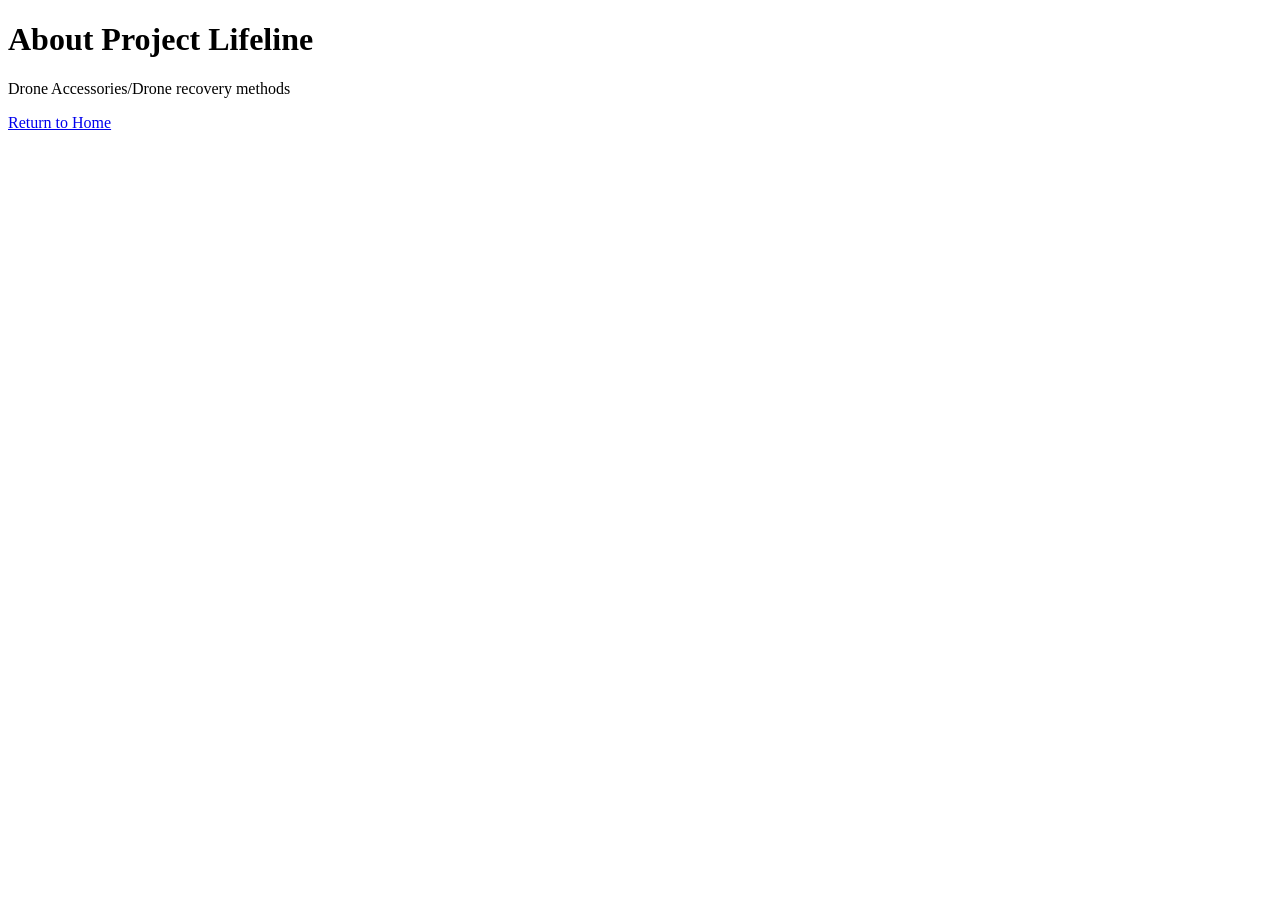
==== about.html @ 4cf19dce "Create about.html Adding an about page" ====
<!DOCTYPE html>
<html>
<head>
    <title> About Us</title>
    <link rel="stylesheet" href="style.css">
</head>

<body>
  <h1> About Project Lifeline</h1>

  <p>Drone Accessories/Drone recovery methods</p>

<a href="index.html"> Return to Home</a>
  
</body>
</html>
---- style.css ----
</> CSS
body{

  font-family:Arial;
  text-align: center;
  margin-top: 100px;

}

.textbox {
    width: 500px;
    height: 250px;
    margin: 20px auto;      /* Centers the box */
    padding: 10px;

    border: 2px solid black;
    background-color: #f8f8f8;

    overflow-y: auto;       /* Vertical scrollbar */
    overflow-x: hidden;     /* Hide horizontal scrollbar */

    text-align: left;       /* Makes paragraphs easier to read */
}
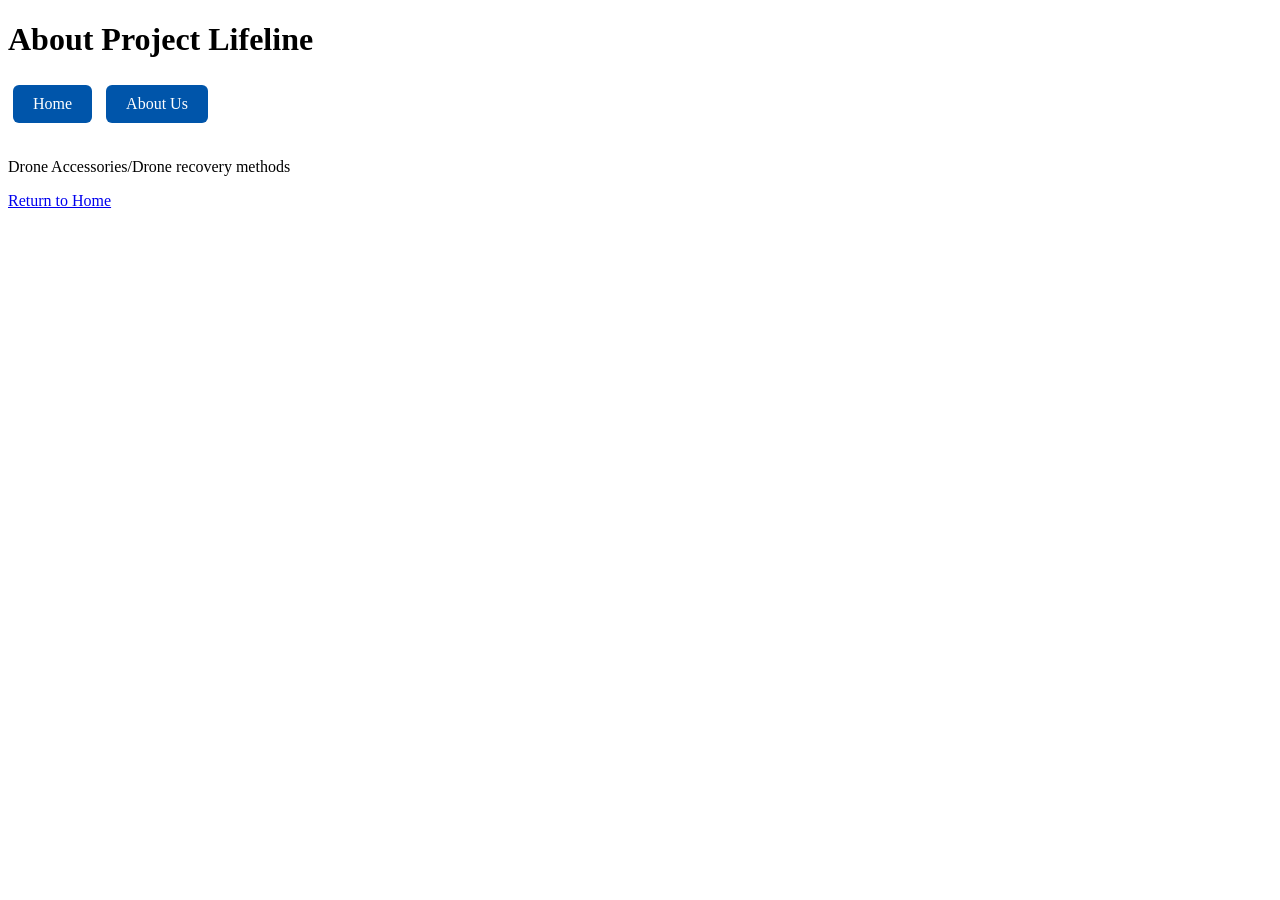
==== commit 66c4248e: "Update about.html adding navigation bar to about.html" ====
--- a/about.html
+++ b/about.html
@@ -7,6 +7,10 @@
 
 <body>
   <h1> About Project Lifeline</h1>
+      <nav>
+        <a href="index.html">Home</a>
+        <a href="about.html">About Us</a>
+      </nav>
 
   <p>Drone Accessories/Drone recovery methods</p>
 
--- a/style.css
+++ b/style.css
@@ -21,3 +21,24 @@
 
     text-align: left;       /* Makes paragraphs easier to read */
 }
+
+nav {
+    margin-bottom: 30px;
+}
+
+nav a {
+    text-decoration: none;
+    color: white;
+    background-color: #0055aa;
+
+    padding: 10px 20px;
+    margin: 5px;
+
+    border-radius: 6px;
+
+    display: inline-block;
+}
+
+nav a:hover {
+    background-color: #0077dd;
+}
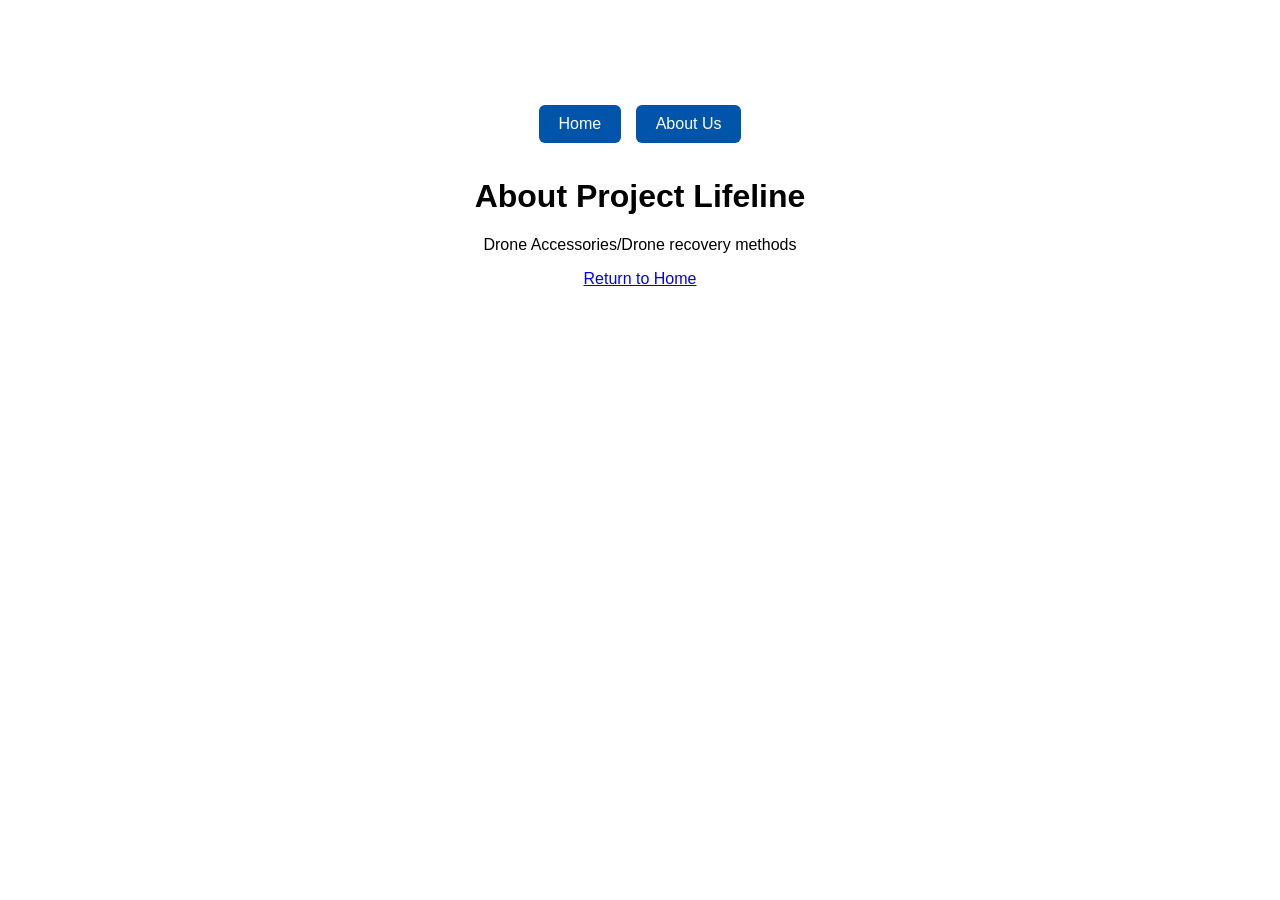
==== commit e6dc8df0: "Update about.html moving location of buttons to top" ====
--- a/about.html
+++ b/about.html
@@ -6,15 +6,16 @@
 </head>
 
 <body>
-  <h1> About Project Lifeline</h1>
-      <nav>
+    <nav>
         <a href="index.html">Home</a>
         <a href="about.html">About Us</a>
-      </nav>
+    </nav>
 
-  <p>Drone Accessories/Drone recovery methods</p>
+    <h1> About Project Lifeline</h1>
 
-<a href="index.html"> Return to Home</a>
+    <p>Drone Accessories/Drone recovery methods</p>
+    
+    <a href="index.html"> Return to Home</a>
   
 </body>
 </html>
--- a/style.css
+++ b/style.css
@@ -1,4 +1,4 @@
-</> CSS
+
 body{
 
   font-family:Arial;
